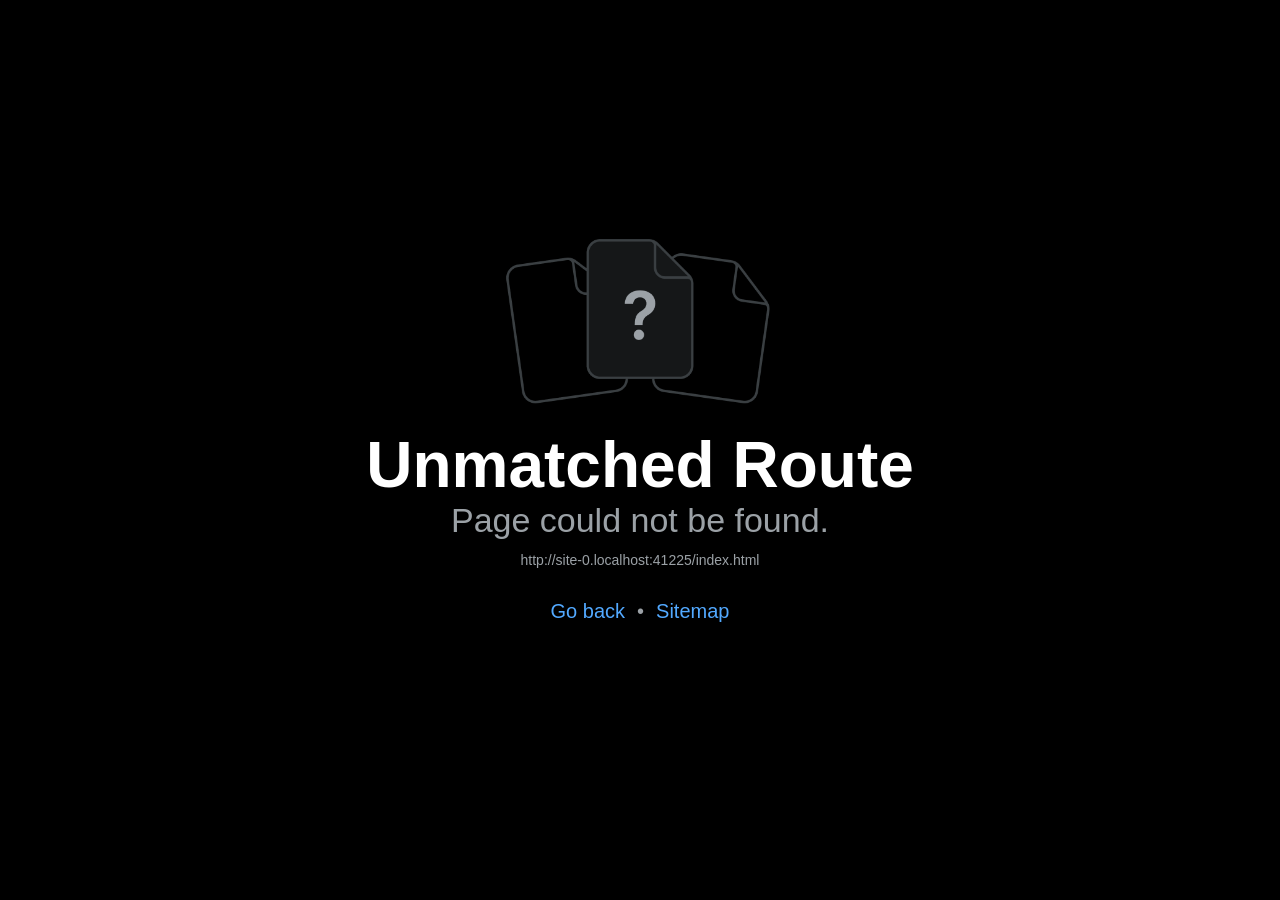
==== kharcha/index.html @ 16531626 "Update the Kharcha web app Co-authored-by: Copilot <223556219+Copilot@users.noreply.github.com>" ====
<!doctype html>
<html lang="en">
  <head>
    <meta charset="utf-8" />
    <meta httpEquiv="X-UA-Compatible" content="IE=edge" />
    <meta name="viewport" content="width=device-width, initial-scale=1, shrink-to-fit=no" />
    <title>Kharcha</title>
    <!-- The `react-native-web` recommended style reset: https://necolas.github.io/react-native-web/docs/setup/#root-element -->
    <style id="expo-reset">
      /* These styles make the body full-height */
      html,
      body {
        height: 100%;
      }
      /* These styles disable body scrolling if you are using <ScrollView> */
      body {
        overflow: hidden;
      }
      /* These styles make the root element full-height */
      #root {
        display: flex;
        height: 100%;
        flex: 1;
      }
    </style>
  <link rel="icon" href="/kharcha/favicon.ico"/><link rel="preload" href="/kharcha/_expo/static/css/global-87fd0564cfa78f37afcb8d7603e15d75.css" as="style">
<link rel="stylesheet" href="/kharcha/_expo/static/css/global-87fd0564cfa78f37afcb8d7603e15d75.css"></head>

  <body>
    <!-- Use static rendering with Expo Router to support running without JavaScript. -->
    <noscript> You need to enable JavaScript to run this app. </noscript>
    <!-- The root element for your Expo app. -->
    <div id="root"></div>
  <script src="/kharcha/_expo/static/js/web/__expo-metro-runtime-8c088df87a31e4e6accd81c554ec290d.js" defer></script><script src="/kharcha/_expo/static/js/web/__common-dcec9b47901a60bf3eaee4e148342297.js" defer></script><script src="/kharcha/_expo/static/js/web/entry-399241eca5653e2058878b475b120365.js" defer></script>
</body>
</html>
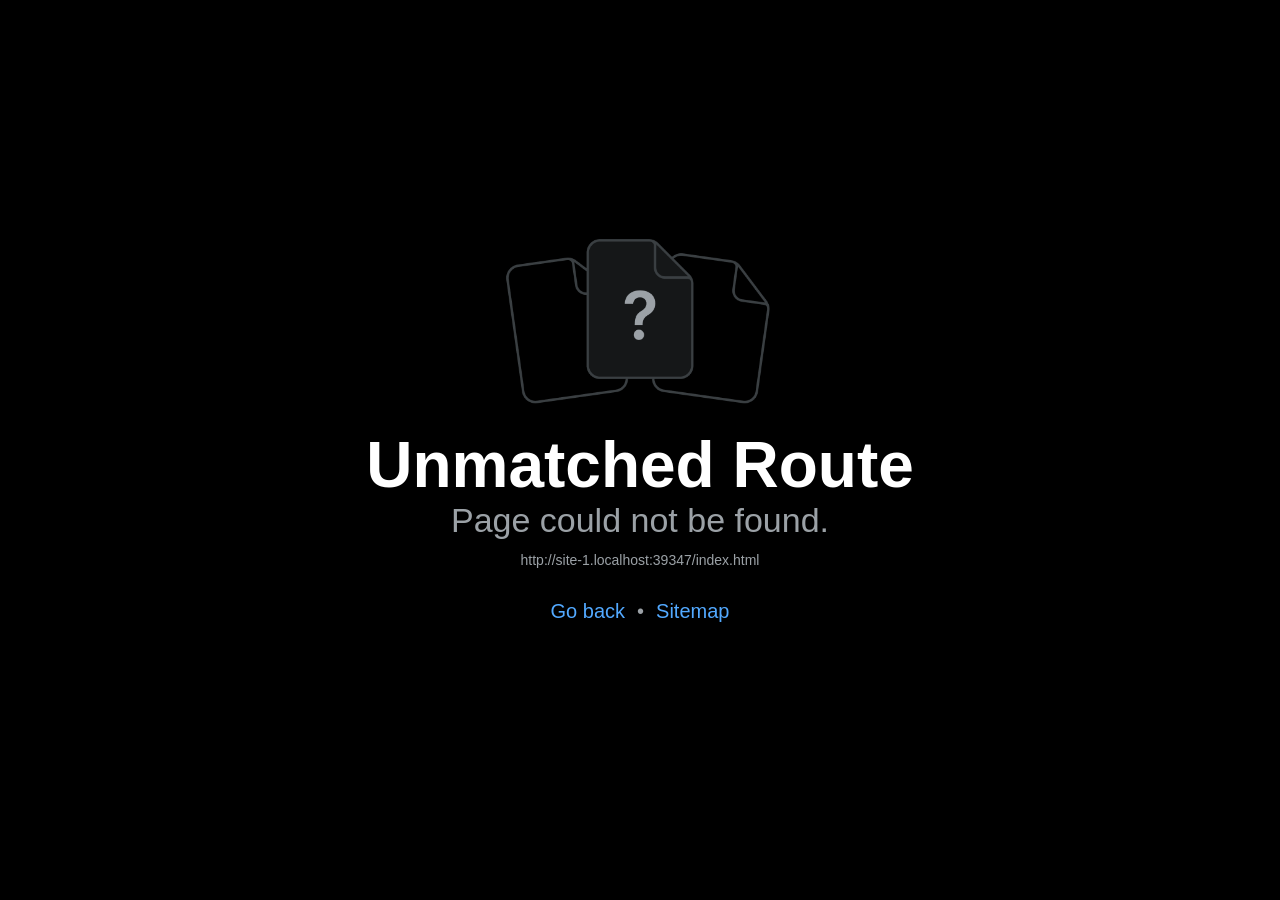
==== commit 2648c3f7: "Update the Kharcha web app Co-authored-by: Copilot <223556219+Copilot@users.noreply.github.com>" ====
--- a/kharcha/index.html
+++ b/kharcha/index.html
@@ -1,6 +1,6 @@
 <!doctype html>
 <html lang="en">
-  <head>
+  <head><script>(function(){try{var r=sessionStorage.getItem("kharcha-route");if(r){sessionStorage.removeItem("kharcha-route");if(r.indexOf("/kharcha/")===0)history.replaceState(null,"",r);}}catch(e){}})();</script>
     <meta charset="utf-8" />
     <meta httpEquiv="X-UA-Compatible" content="IE=edge" />
     <meta name="viewport" content="width=device-width, initial-scale=1, shrink-to-fit=no" />
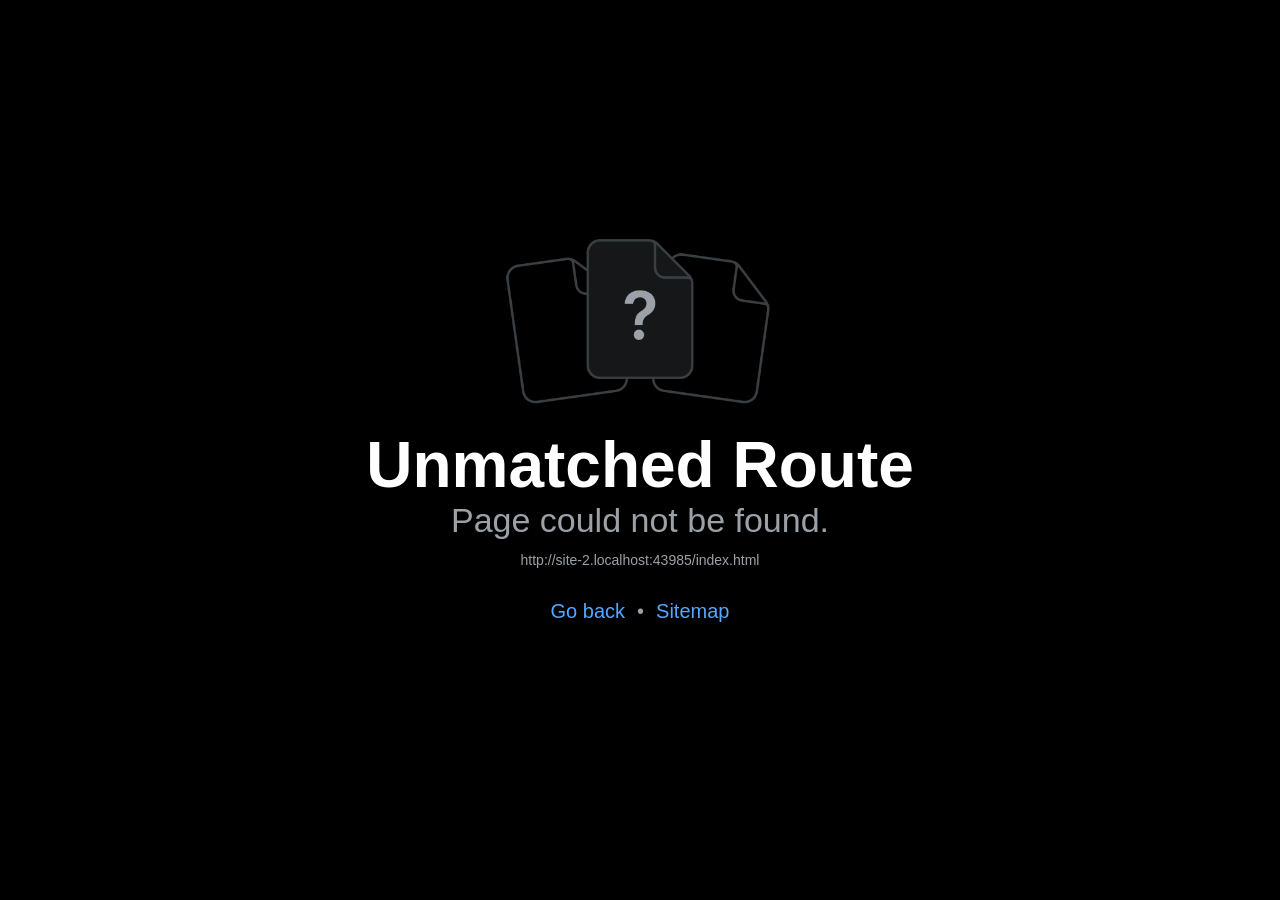
==== commit f78cd742: "Update the Kharcha web app Co-authored-by: Copilot <223556219+Copilot@users.noreply.github.com>" ====
--- a/kharcha/index.html
+++ b/kharcha/index.html
@@ -23,14 +23,14 @@
         flex: 1;
       }
     </style>
-  <link rel="icon" href="/kharcha/favicon.ico"/><link rel="preload" href="/kharcha/_expo/static/css/global-87fd0564cfa78f37afcb8d7603e15d75.css" as="style">
-<link rel="stylesheet" href="/kharcha/_expo/static/css/global-87fd0564cfa78f37afcb8d7603e15d75.css"></head>
+  <link rel="icon" href="/kharcha/favicon.ico"/><link rel="preload" href="/kharcha/_expo/static/css/global-1a64e367e48572b33260c761e50a2e86.css" as="style">
+<link rel="stylesheet" href="/kharcha/_expo/static/css/global-1a64e367e48572b33260c761e50a2e86.css"></head>
 
   <body>
     <!-- Use static rendering with Expo Router to support running without JavaScript. -->
     <noscript> You need to enable JavaScript to run this app. </noscript>
     <!-- The root element for your Expo app. -->
     <div id="root"></div>
-  <script src="/kharcha/_expo/static/js/web/__expo-metro-runtime-8c088df87a31e4e6accd81c554ec290d.js" defer></script><script src="/kharcha/_expo/static/js/web/__common-dcec9b47901a60bf3eaee4e148342297.js" defer></script><script src="/kharcha/_expo/static/js/web/entry-399241eca5653e2058878b475b120365.js" defer></script>
+  <script src="/kharcha/_expo/static/js/web/__expo-metro-runtime-8c088df87a31e4e6accd81c554ec290d.js" defer></script><script src="/kharcha/_expo/static/js/web/__common-4ca061c68f73a56d62e21725999b93bf.js" defer></script><script src="/kharcha/_expo/static/js/web/entry-90c1e4c72395ef49b645de0885247875.js" defer></script>
 </body>
 </html>
--- a/kharcha/_expo/static/css/global-1a64e367e48572b33260c761e50a2e86.css
+++ b/kharcha/_expo/static/css/global-1a64e367e48572b33260c761e50a2e86.css
@@ -0,0 +1 @@
+:root{--lightningcss-light:initial;--lightningcss-dark: ;color-scheme:light dark}@media (prefers-color-scheme:dark){:root{--lightningcss-light: ;--lightningcss-dark:initial}}html,body{background-color:#f5f6fb}@media (prefers-color-scheme:dark){html,body{background-color:#0a0b14}}:focus-visible{outline-offset:2px;outline:2px solid #6d4aff!important}@media (prefers-color-scheme:dark){:focus-visible{outline-color:#b3a4ff!important}}input:focus-visible,textarea:focus-visible{outline:none!important}::selection{background-color:#6d4aff3d}*{scrollbar-width:thin;scrollbar-color:#62687f59 transparent}@media (prefers-reduced-motion:reduce){*,:before,:after{scroll-behavior:auto!important;transition-duration:.01ms!important;animation-duration:.01ms!important;animation-iteration-count:1!important}}
--- a/kharcha/_expo/static/css/global-1a64e367e48572b33260c761e50a2e86.css
+++ b/kharcha/_expo/static/css/global-1a64e367e48572b33260c761e50a2e86.css
@@ -0,0 +1 @@
+:root{--lightningcss-light:initial;--lightningcss-dark: ;color-scheme:light dark}@media (prefers-color-scheme:dark){:root{--lightningcss-light: ;--lightningcss-dark:initial}}html,body{background-color:#f5f6fb}@media (prefers-color-scheme:dark){html,body{background-color:#0a0b14}}:focus-visible{outline-offset:2px;outline:2px solid #6d4aff!important}@media (prefers-color-scheme:dark){:focus-visible{outline-color:#b3a4ff!important}}input:focus-visible,textarea:focus-visible{outline:none!important}::selection{background-color:#6d4aff3d}*{scrollbar-width:thin;scrollbar-color:#62687f59 transparent}@media (prefers-reduced-motion:reduce){*,:before,:after{scroll-behavior:auto!important;transition-duration:.01ms!important;animation-duration:.01ms!important;animation-iteration-count:1!important}}
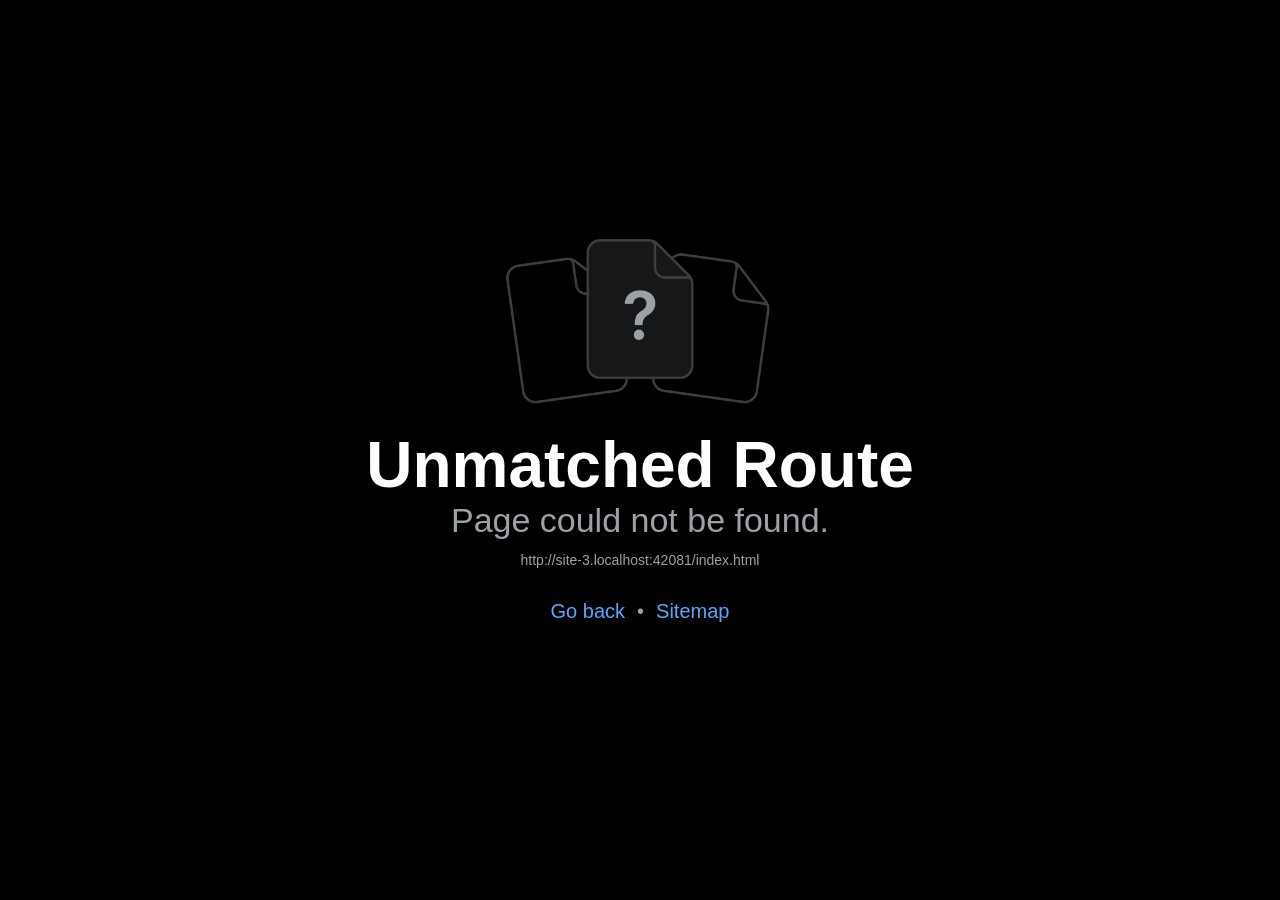
==== commit 63770548: "Update the Kharcha web app Co-authored-by: Copilot <223556219+Copilot@users.noreply.github.com>" ====
--- a/kharcha/index.html
+++ b/kharcha/index.html
@@ -31,6 +31,6 @@
     <noscript> You need to enable JavaScript to run this app. </noscript>
     <!-- The root element for your Expo app. -->
     <div id="root"></div>
-  <script src="/kharcha/_expo/static/js/web/__expo-metro-runtime-8c088df87a31e4e6accd81c554ec290d.js" defer></script><script src="/kharcha/_expo/static/js/web/__common-4ca061c68f73a56d62e21725999b93bf.js" defer></script><script src="/kharcha/_expo/static/js/web/entry-90c1e4c72395ef49b645de0885247875.js" defer></script>
+  <script src="/kharcha/_expo/static/js/web/__expo-metro-runtime-8c088df87a31e4e6accd81c554ec290d.js" defer></script><script src="/kharcha/_expo/static/js/web/__common-3f202849c2256e04e7df30bf1f3e754b.js" defer></script><script src="/kharcha/_expo/static/js/web/entry-dda1e468fd3e6f71840f4a13e5f85926.js" defer></script>
 </body>
 </html>
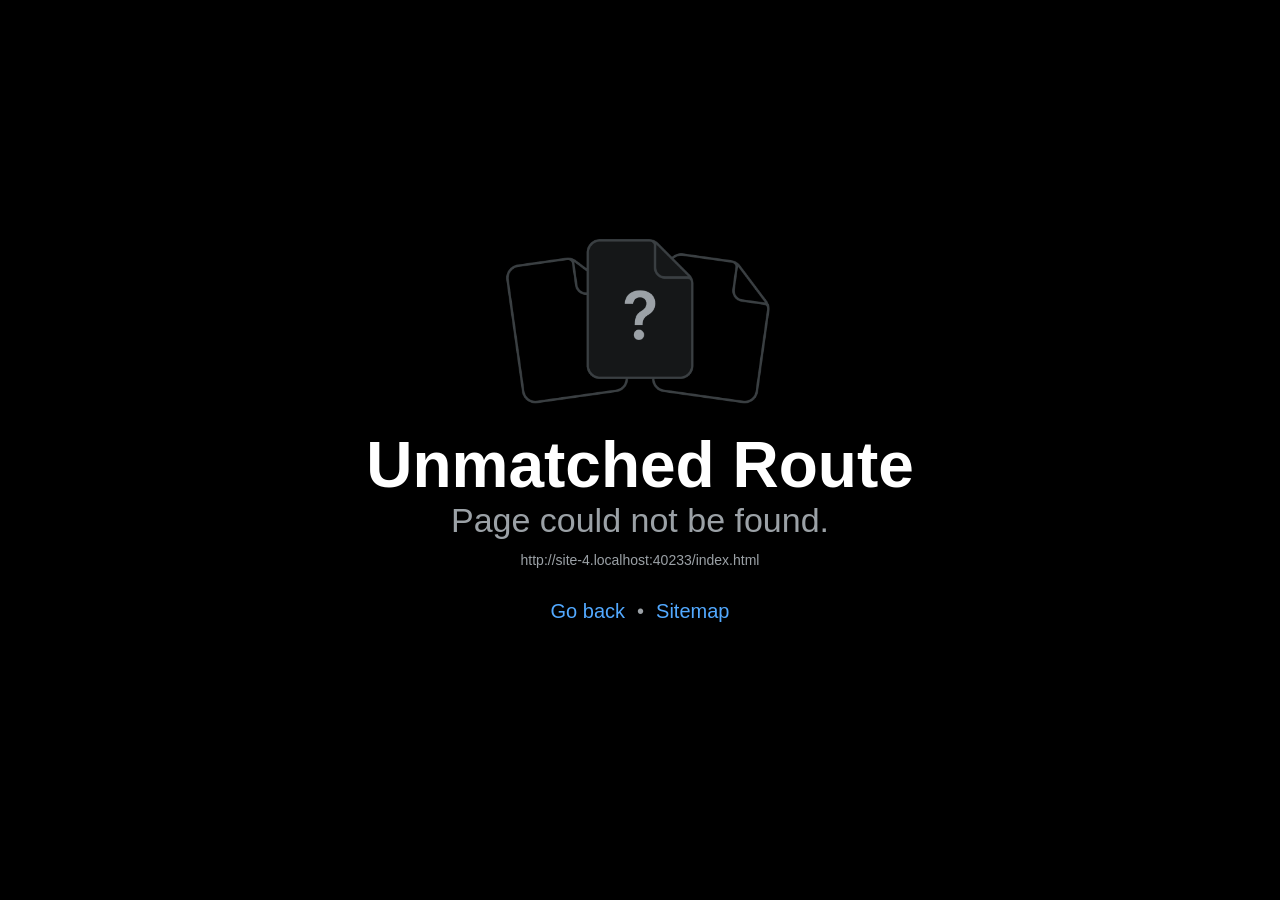
==== commit d4c02d07: "Update the Kharcha web app Co-authored-by: Copilot <223556219+Copilot@users.noreply.github.com>" ====
--- a/kharcha/index.html
+++ b/kharcha/index.html
@@ -23,14 +23,14 @@
         flex: 1;
       }
     </style>
-  <link rel="icon" href="/kharcha/favicon.ico"/><link rel="preload" href="/kharcha/_expo/static/css/global-1a64e367e48572b33260c761e50a2e86.css" as="style">
-<link rel="stylesheet" href="/kharcha/_expo/static/css/global-1a64e367e48572b33260c761e50a2e86.css"></head>
+  <link rel="icon" href="/kharcha/favicon.ico"/><link rel="preload" href="/kharcha/_expo/static/css/global-3aabac71a2d3f54c0d3d3a53a56a511b.css" as="style">
+<link rel="stylesheet" href="/kharcha/_expo/static/css/global-3aabac71a2d3f54c0d3d3a53a56a511b.css"></head>
 
   <body>
     <!-- Use static rendering with Expo Router to support running without JavaScript. -->
     <noscript> You need to enable JavaScript to run this app. </noscript>
     <!-- The root element for your Expo app. -->
     <div id="root"></div>
-  <script src="/kharcha/_expo/static/js/web/__expo-metro-runtime-8c088df87a31e4e6accd81c554ec290d.js" defer></script><script src="/kharcha/_expo/static/js/web/__common-3f202849c2256e04e7df30bf1f3e754b.js" defer></script><script src="/kharcha/_expo/static/js/web/entry-dda1e468fd3e6f71840f4a13e5f85926.js" defer></script>
+  <script src="/kharcha/_expo/static/js/web/__expo-metro-runtime-8c088df87a31e4e6accd81c554ec290d.js" defer></script><script src="/kharcha/_expo/static/js/web/__common-982f7ff06f57e57a4059735a9942cbb0.js" defer></script><script src="/kharcha/_expo/static/js/web/entry-4b04be12c26fe41a9fb94e2c9f68e85f.js" defer></script>
 </body>
 </html>
--- a/kharcha/_expo/static/css/global-3aabac71a2d3f54c0d3d3a53a56a511b.css
+++ b/kharcha/_expo/static/css/global-3aabac71a2d3f54c0d3d3a53a56a511b.css
@@ -0,0 +1 @@
+:root{--lightningcss-light:initial;--lightningcss-dark: ;color-scheme:light dark}@media (prefers-color-scheme:dark){:root{--lightningcss-light: ;--lightningcss-dark:initial}}html,body{background-color:#f5f0e6}@media (prefers-color-scheme:dark){html,body{background-color:#0d1511}}:focus-visible{outline-offset:2px;outline:2px solid #17493a!important}@media (prefers-color-scheme:dark){:focus-visible{outline-color:#8fd1ae!important}}input:focus-visible,textarea:focus-visible{outline:none!important}::selection{background-color:#b08a3e47}*{scrollbar-width:thin;scrollbar-color:#66706a59 transparent}@media (prefers-reduced-motion:reduce){*,:before,:after{scroll-behavior:auto!important;transition-duration:.01ms!important;animation-duration:.01ms!important;animation-iteration-count:1!important}}
--- a/kharcha/_expo/static/css/global-3aabac71a2d3f54c0d3d3a53a56a511b.css
+++ b/kharcha/_expo/static/css/global-3aabac71a2d3f54c0d3d3a53a56a511b.css
@@ -0,0 +1 @@
+:root{--lightningcss-light:initial;--lightningcss-dark: ;color-scheme:light dark}@media (prefers-color-scheme:dark){:root{--lightningcss-light: ;--lightningcss-dark:initial}}html,body{background-color:#f5f0e6}@media (prefers-color-scheme:dark){html,body{background-color:#0d1511}}:focus-visible{outline-offset:2px;outline:2px solid #17493a!important}@media (prefers-color-scheme:dark){:focus-visible{outline-color:#8fd1ae!important}}input:focus-visible,textarea:focus-visible{outline:none!important}::selection{background-color:#b08a3e47}*{scrollbar-width:thin;scrollbar-color:#66706a59 transparent}@media (prefers-reduced-motion:reduce){*,:before,:after{scroll-behavior:auto!important;transition-duration:.01ms!important;animation-duration:.01ms!important;animation-iteration-count:1!important}}
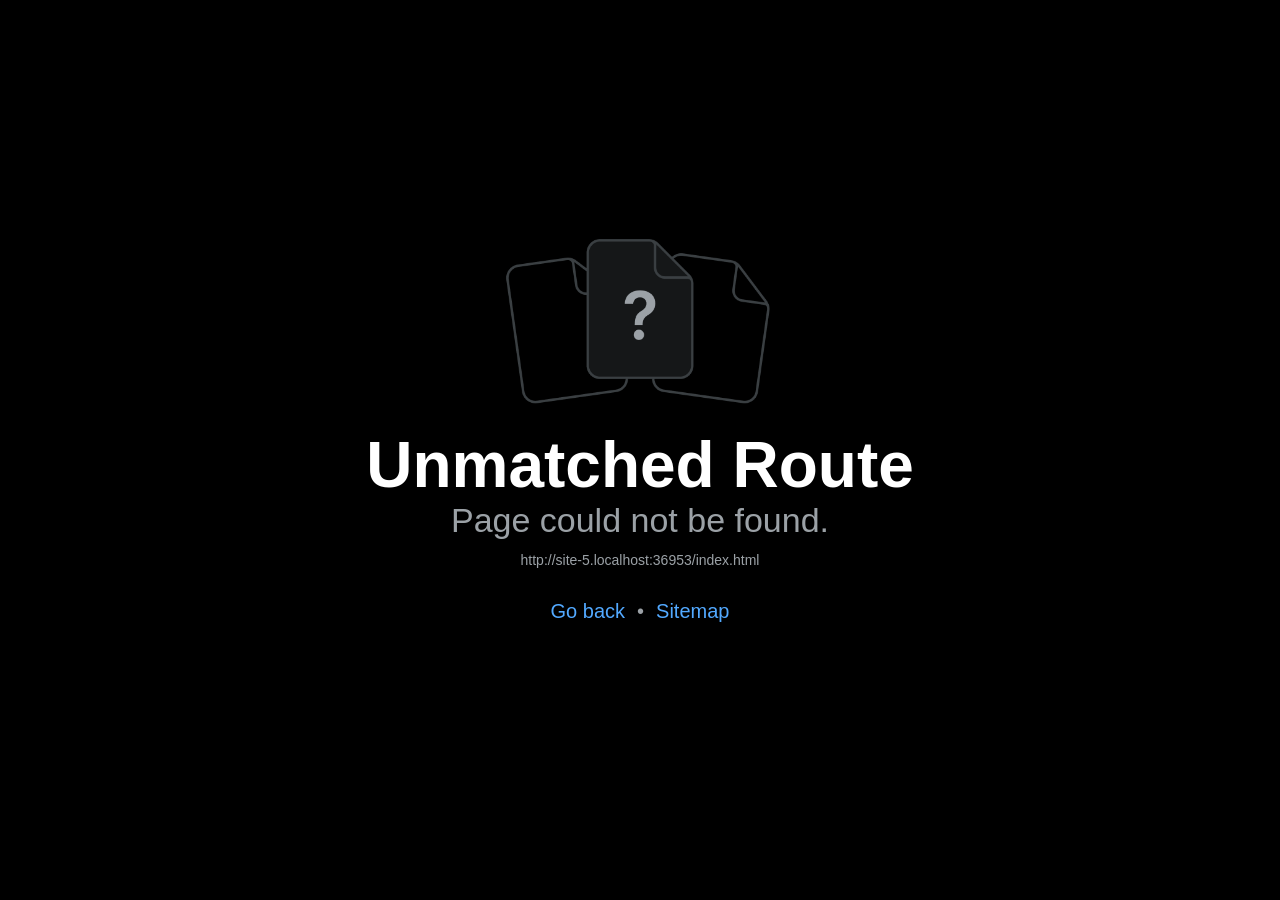
==== commit 2d979daf: "Update the Kharcha web app Co-authored-by: Copilot <223556219+Copilot@users.noreply.github.com>" ====
--- a/kharcha/index.html
+++ b/kharcha/index.html
@@ -23,14 +23,14 @@
         flex: 1;
       }
     </style>
-  <link rel="icon" href="/kharcha/favicon.ico"/><link rel="preload" href="/kharcha/_expo/static/css/global-3aabac71a2d3f54c0d3d3a53a56a511b.css" as="style">
-<link rel="stylesheet" href="/kharcha/_expo/static/css/global-3aabac71a2d3f54c0d3d3a53a56a511b.css"></head>
+  <link rel="icon" href="/kharcha/favicon.ico"/><link rel="preload" href="/kharcha/_expo/static/css/global-776868a1c81f22d4d44eb0b2a504adb2.css" as="style">
+<link rel="stylesheet" href="/kharcha/_expo/static/css/global-776868a1c81f22d4d44eb0b2a504adb2.css"></head>
 
   <body>
     <!-- Use static rendering with Expo Router to support running without JavaScript. -->
     <noscript> You need to enable JavaScript to run this app. </noscript>
     <!-- The root element for your Expo app. -->
     <div id="root"></div>
-  <script src="/kharcha/_expo/static/js/web/__expo-metro-runtime-8c088df87a31e4e6accd81c554ec290d.js" defer></script><script src="/kharcha/_expo/static/js/web/__common-982f7ff06f57e57a4059735a9942cbb0.js" defer></script><script src="/kharcha/_expo/static/js/web/entry-4b04be12c26fe41a9fb94e2c9f68e85f.js" defer></script>
+  <script src="/kharcha/_expo/static/js/web/__expo-metro-runtime-8c088df87a31e4e6accd81c554ec290d.js" defer></script><script src="/kharcha/_expo/static/js/web/__common-fa59641f8d5f849b836d6538a0a8065e.js" defer></script><script src="/kharcha/_expo/static/js/web/entry-c014eaa7af50f98a6a171a1293572afe.js" defer></script>
 </body>
 </html>
--- a/kharcha/_expo/static/css/global-776868a1c81f22d4d44eb0b2a504adb2.css
+++ b/kharcha/_expo/static/css/global-776868a1c81f22d4d44eb0b2a504adb2.css
@@ -0,0 +1 @@
+:root{--lightningcss-light: ;--lightningcss-dark:initial;color-scheme:dark}html,body{background-color:#0e0e0e}html[data-theme=light]{--lightningcss-light:initial;--lightningcss-dark: ;color-scheme:light}html[data-theme=light],html[data-theme=light] body{background-color:#f5f5f7}:focus-visible{outline-offset:2px;outline:2px solid #7182ff!important}html[data-theme=light] :focus-visible{outline-color:#3149d7!important}input:focus-visible,textarea:focus-visible{outline:none!important}::selection{background-color:#7182ff59}*{scrollbar-width:thin;scrollbar-color:#ffffff2e transparent}html[data-theme=light] *{scrollbar-color:#14121038 transparent}@media (prefers-reduced-motion:reduce){*,:before,:after{scroll-behavior:auto!important;transition-duration:.01ms!important;animation-duration:.01ms!important;animation-iteration-count:1!important}}
--- a/kharcha/_expo/static/css/global-776868a1c81f22d4d44eb0b2a504adb2.css
+++ b/kharcha/_expo/static/css/global-776868a1c81f22d4d44eb0b2a504adb2.css
@@ -0,0 +1 @@
+:root{--lightningcss-light: ;--lightningcss-dark:initial;color-scheme:dark}html,body{background-color:#0e0e0e}html[data-theme=light]{--lightningcss-light:initial;--lightningcss-dark: ;color-scheme:light}html[data-theme=light],html[data-theme=light] body{background-color:#f5f5f7}:focus-visible{outline-offset:2px;outline:2px solid #7182ff!important}html[data-theme=light] :focus-visible{outline-color:#3149d7!important}input:focus-visible,textarea:focus-visible{outline:none!important}::selection{background-color:#7182ff59}*{scrollbar-width:thin;scrollbar-color:#ffffff2e transparent}html[data-theme=light] *{scrollbar-color:#14121038 transparent}@media (prefers-reduced-motion:reduce){*,:before,:after{scroll-behavior:auto!important;transition-duration:.01ms!important;animation-duration:.01ms!important;animation-iteration-count:1!important}}
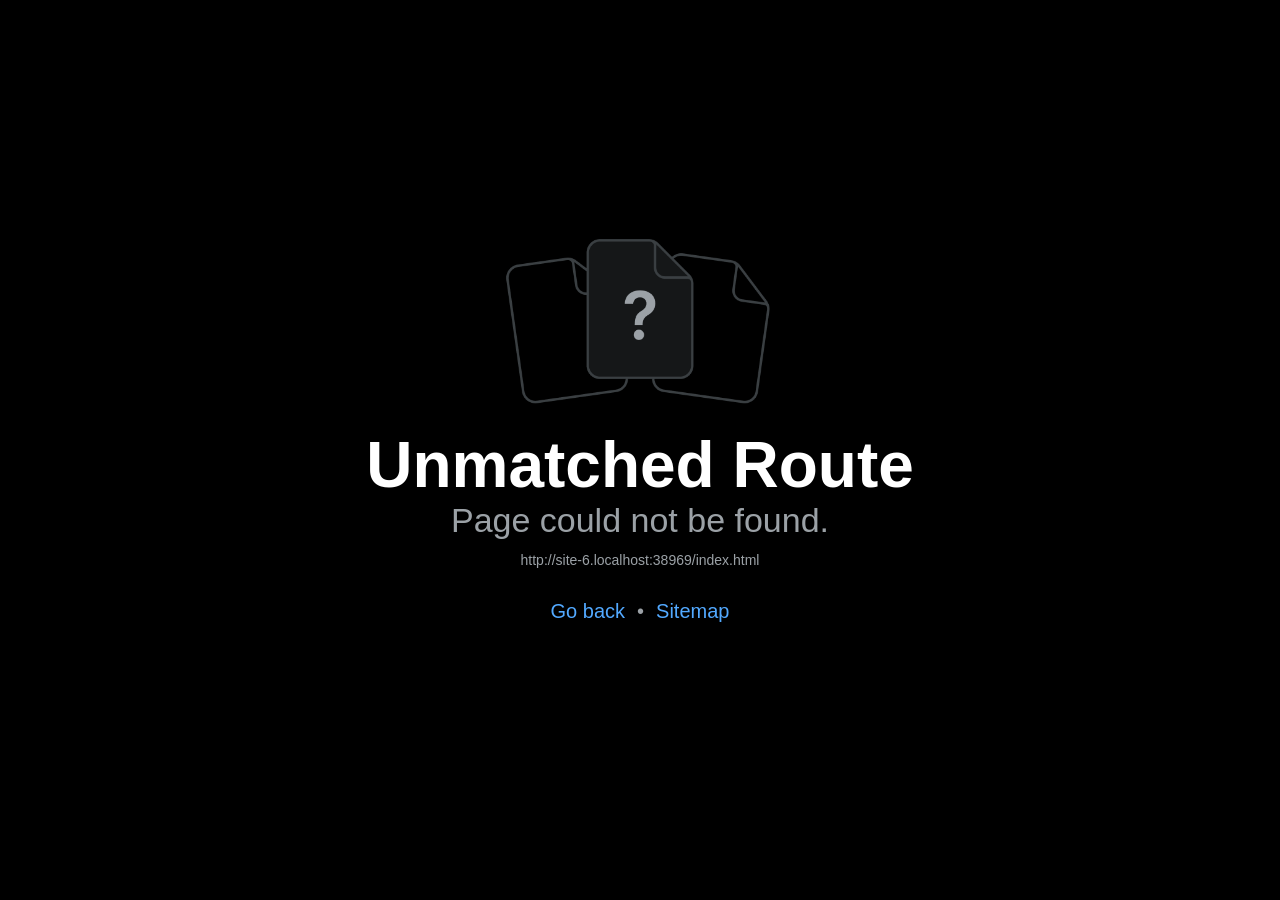
==== commit 7e88459a: "Update the Kharcha web app Co-authored-by: Copilot <223556219+Copilot@users.noreply.github.com>" ====
--- a/kharcha/index.html
+++ b/kharcha/index.html
@@ -31,6 +31,6 @@
     <noscript> You need to enable JavaScript to run this app. </noscript>
     <!-- The root element for your Expo app. -->
     <div id="root"></div>
-  <script src="/kharcha/_expo/static/js/web/__expo-metro-runtime-8c088df87a31e4e6accd81c554ec290d.js" defer></script><script src="/kharcha/_expo/static/js/web/__common-fa59641f8d5f849b836d6538a0a8065e.js" defer></script><script src="/kharcha/_expo/static/js/web/entry-c014eaa7af50f98a6a171a1293572afe.js" defer></script>
+  <script src="/kharcha/_expo/static/js/web/__expo-metro-runtime-8c088df87a31e4e6accd81c554ec290d.js" defer></script><script src="/kharcha/_expo/static/js/web/__common-a46b40c8ed42ffcc88b3389a49732d79.js" defer></script><script src="/kharcha/_expo/static/js/web/entry-b2239924a36edc642443621bccea6bbb.js" defer></script>
 </body>
 </html>
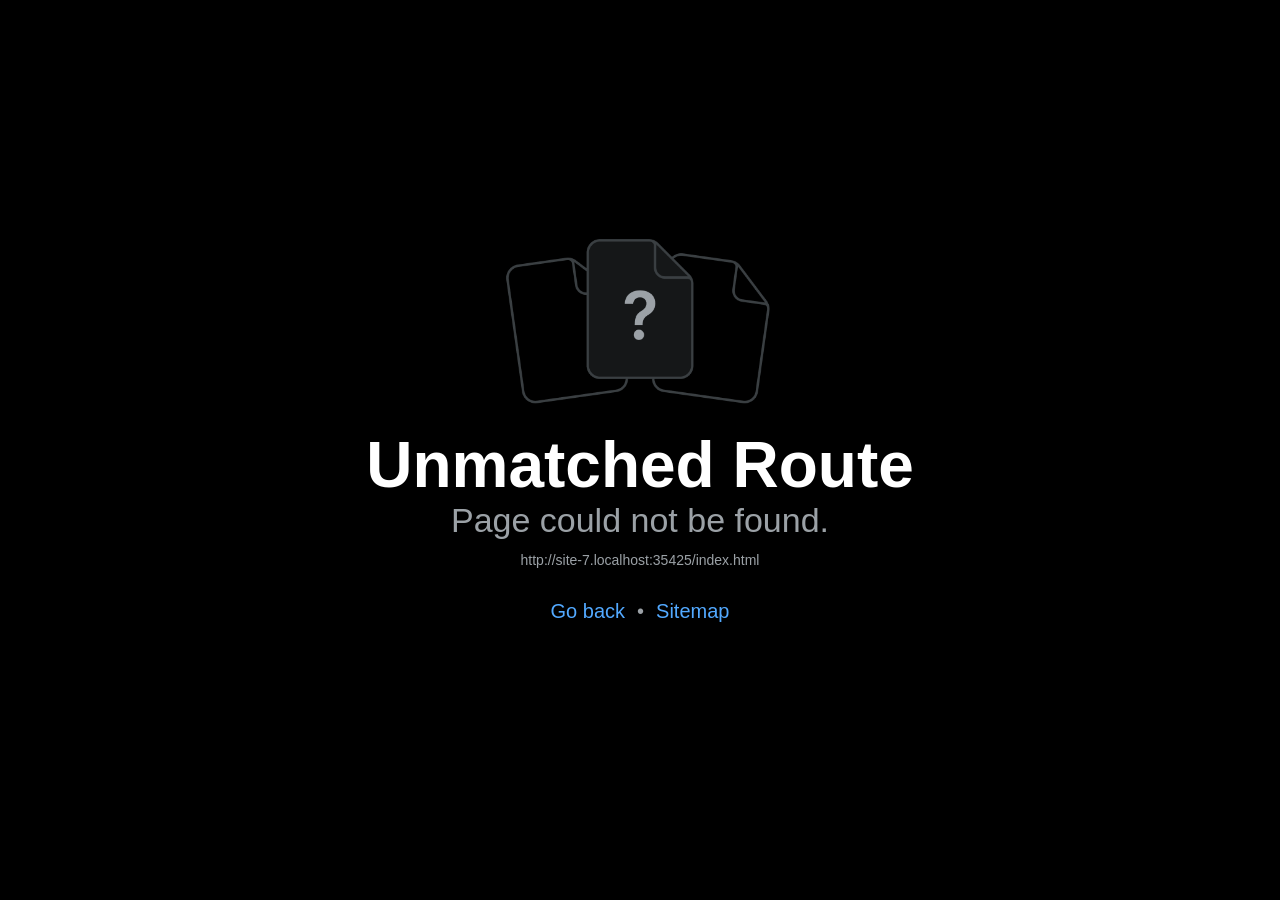
==== commit d65bf0f4: "Update the Kharcha web app Co-authored-by: Copilot <223556219+Copilot@users.noreply.github.com>" ====
--- a/kharcha/index.html
+++ b/kharcha/index.html
@@ -31,6 +31,6 @@
     <noscript> You need to enable JavaScript to run this app. </noscript>
     <!-- The root element for your Expo app. -->
     <div id="root"></div>
-  <script src="/kharcha/_expo/static/js/web/__expo-metro-runtime-8c088df87a31e4e6accd81c554ec290d.js" defer></script><script src="/kharcha/_expo/static/js/web/__common-a46b40c8ed42ffcc88b3389a49732d79.js" defer></script><script src="/kharcha/_expo/static/js/web/entry-b2239924a36edc642443621bccea6bbb.js" defer></script>
+  <script src="/kharcha/_expo/static/js/web/__expo-metro-runtime-8c088df87a31e4e6accd81c554ec290d.js" defer></script><script src="/kharcha/_expo/static/js/web/__common-76db73b1034aac00fc3f76e12958439f.js" defer></script><script src="/kharcha/_expo/static/js/web/entry-7e92cc9f2a0f1b243330edc361cc52dc.js" defer></script>
 </body>
 </html>
